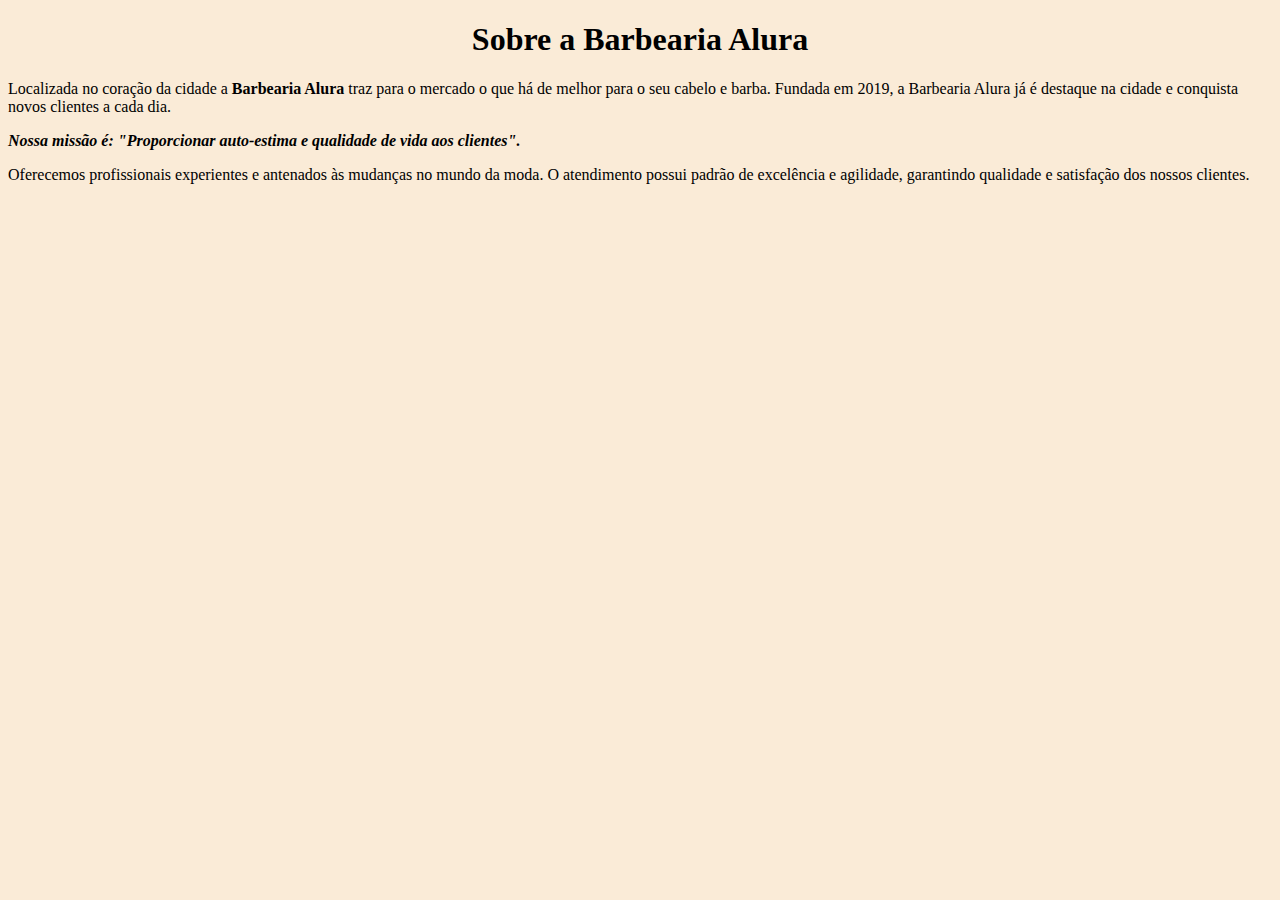
==== Barbearia-Alura-main/index.html @ 6e94cbcd "Add files via upload" ====
<!DOCTYPE html>
<html lang="pt-br">
<head>
    <meta charset="UTF-8">
    <meta http-equiv="X-UA-Compatible" content="IE=edge">
    <meta name="viewport" content="width=device-width, initial-scale=1.0">
    <title>Barbearia Alura</title>
    <link rel="stylesheet" href="style.css">
</head>
<body>
    <h1>Sobre a Barbearia Alura</h1>

    <p>Localizada no coração da cidade a <strong>Barbearia Alura</strong> traz para o mercado o que há de melhor para o seu cabelo e barba. Fundada em 2019, a Barbearia Alura já é destaque na cidade e conquista novos clientes a cada dia. </p> 
    
    <p><em><strong>Nossa missão é: "Proporcionar auto-estima e qualidade de vida aos clientes".</strong></em></p> 
    
    <p>Oferecemos profissionais experientes e antenados às mudanças no mundo da moda. O atendimento possui padrão de excelência e agilidade, garantindo qualidade e satisfação dos nossos clientes.</p> 
       
</body>
</html>
---- Barbearia-Alura-main/style.css ----
body{
    background-color: antiquewhite;
}
h1{
    color: black;
    text-align: center;
}
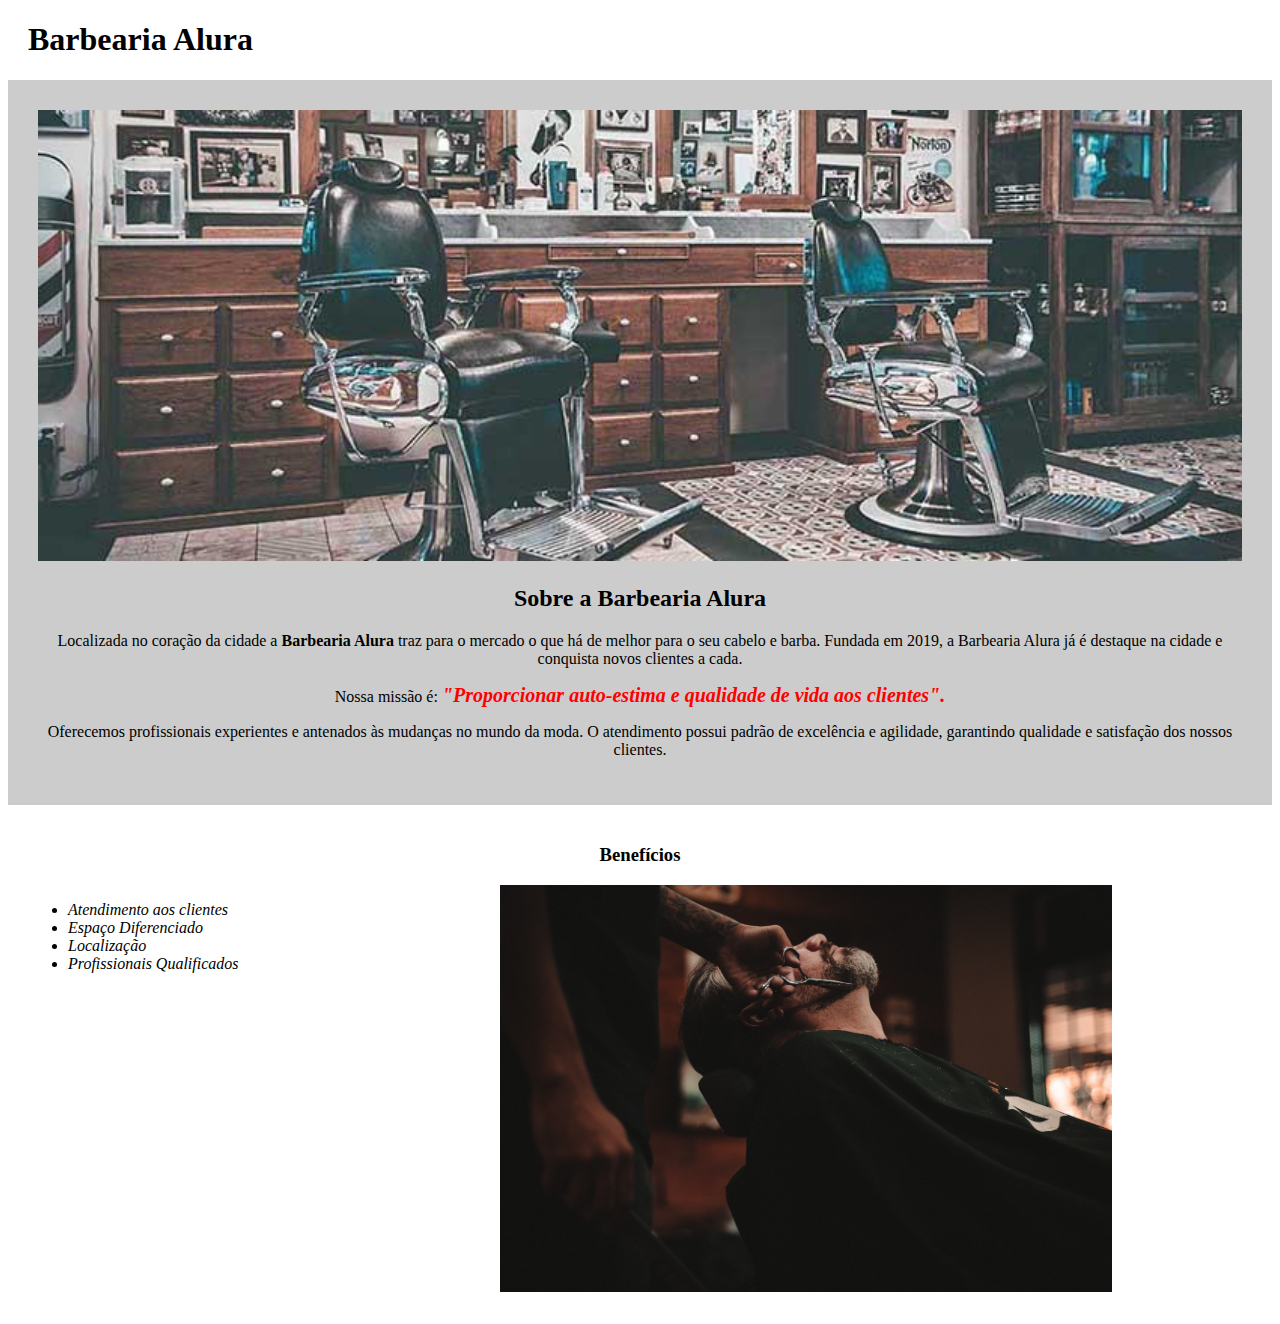
==== commit 7c85b0f0: "Add files via upload" ====
--- a/Barbearia-Alura-main/index.html
+++ b/Barbearia-Alura-main/index.html
@@ -2,19 +2,34 @@
 <html lang="pt-br">
 <head>
     <meta charset="UTF-8">
-    <meta http-equiv="X-UA-Compatible" content="IE=edge">
-    <meta name="viewport" content="width=device-width, initial-scale=1.0">
     <title>Barbearia Alura</title>
     <link rel="stylesheet" href="style.css">
 </head>
 <body>
-    <h1>Sobre a Barbearia Alura</h1>
+    <header>
+       <h1 class="titulo-principal">Barbearia Alura</h1>
+    </header>
+    <div class="Principal">
+        <img src="banner.jpg" alt="">
+        <h2 class="titulo-centralizado"><strong>Sobre a Barbearia Alura</strong></h2>
 
-    <p>Localizada no coração da cidade a <strong>Barbearia Alura</strong> traz para o mercado o que há de melhor para o seu cabelo e barba. Fundada em 2019, a Barbearia Alura já é destaque na cidade e conquista novos clientes a cada dia. </p> 
-    
-    <p><em><strong>Nossa missão é: "Proporcionar auto-estima e qualidade de vida aos clientes".</strong></em></p> 
-    
-    <p>Oferecemos profissionais experientes e antenados às mudanças no mundo da moda. O atendimento possui padrão de excelência e agilidade, garantindo qualidade e satisfação dos nossos clientes.</p> 
-       
+        <p>Localizada no coração da cidade a <strong>Barbearia Alura</strong> traz para o mercado o que há de melhor para o seu cabelo e barba. Fundada em 2019, a Barbearia Alura já é destaque na cidade e conquista novos clientes a cada.</p>
+            
+        <p>Nossa missão é: <strong><em>"Proporcionar auto-estima e qualidade de vida aos clientes".</strong></em></p>
+            
+            <p>Oferecemos profissionais experientes e antenados às mudanças no mundo da moda. O atendimento possui padrão de excelência e agilidade, garantindo qualidade e satisfação dos nossos clientes.</p>
+        
+    </div>
+    <div class="Beneficios">    
+        <h3 class="titulo-centralizado">Benefícios</h3>
+
+            <ul>
+                <li class="itens">Atendimento aos clientes</li>
+                <li class="itens">Espaço Diferenciado</li>
+                <li class="itens">Localização</li>
+                <li class="itens">Profissionais Qualificados</li>
+            </ul>  
+        <img src="beneficios.jpg" class="imagembeneficios">
+    </div> 
 </body>
-</html>
+</html>--- a/Barbearia-Alura-main/style.css
+++ b/Barbearia-Alura-main/style.css
@@ -1,7 +1,52 @@
-body{
-    background-color: antiquewhite;
+body {
+    background-color: white;
 }
-h1{
-    color: black;
+
+strong em {
+    color: red;
+}
+
+.titulo-centralizado {
     text-align: center;
+}
+
+p {
+    text-align: center;
+}
+
+p strong em {
+    font-size: 20px;
+}
+
+img {
+    width: 100%;
+}
+
+.itens {
+    font-style: italic;
+}
+
+.Beneficios {
+    background-color: #FFFFFF;
+    padding: 20px;
+}
+
+.Principal {
+    background-color: #ccc;
+    padding: 30px;
+}
+
+.imagembeneficios {
+    width: 50%;
+}
+
+ul {
+    display: inline-block;
+    vertical-align: top;
+    width: 20%;
+    margin-right: 15%;
+}
+
+.titulo-principal {
+    padding-left: 20px;
 }